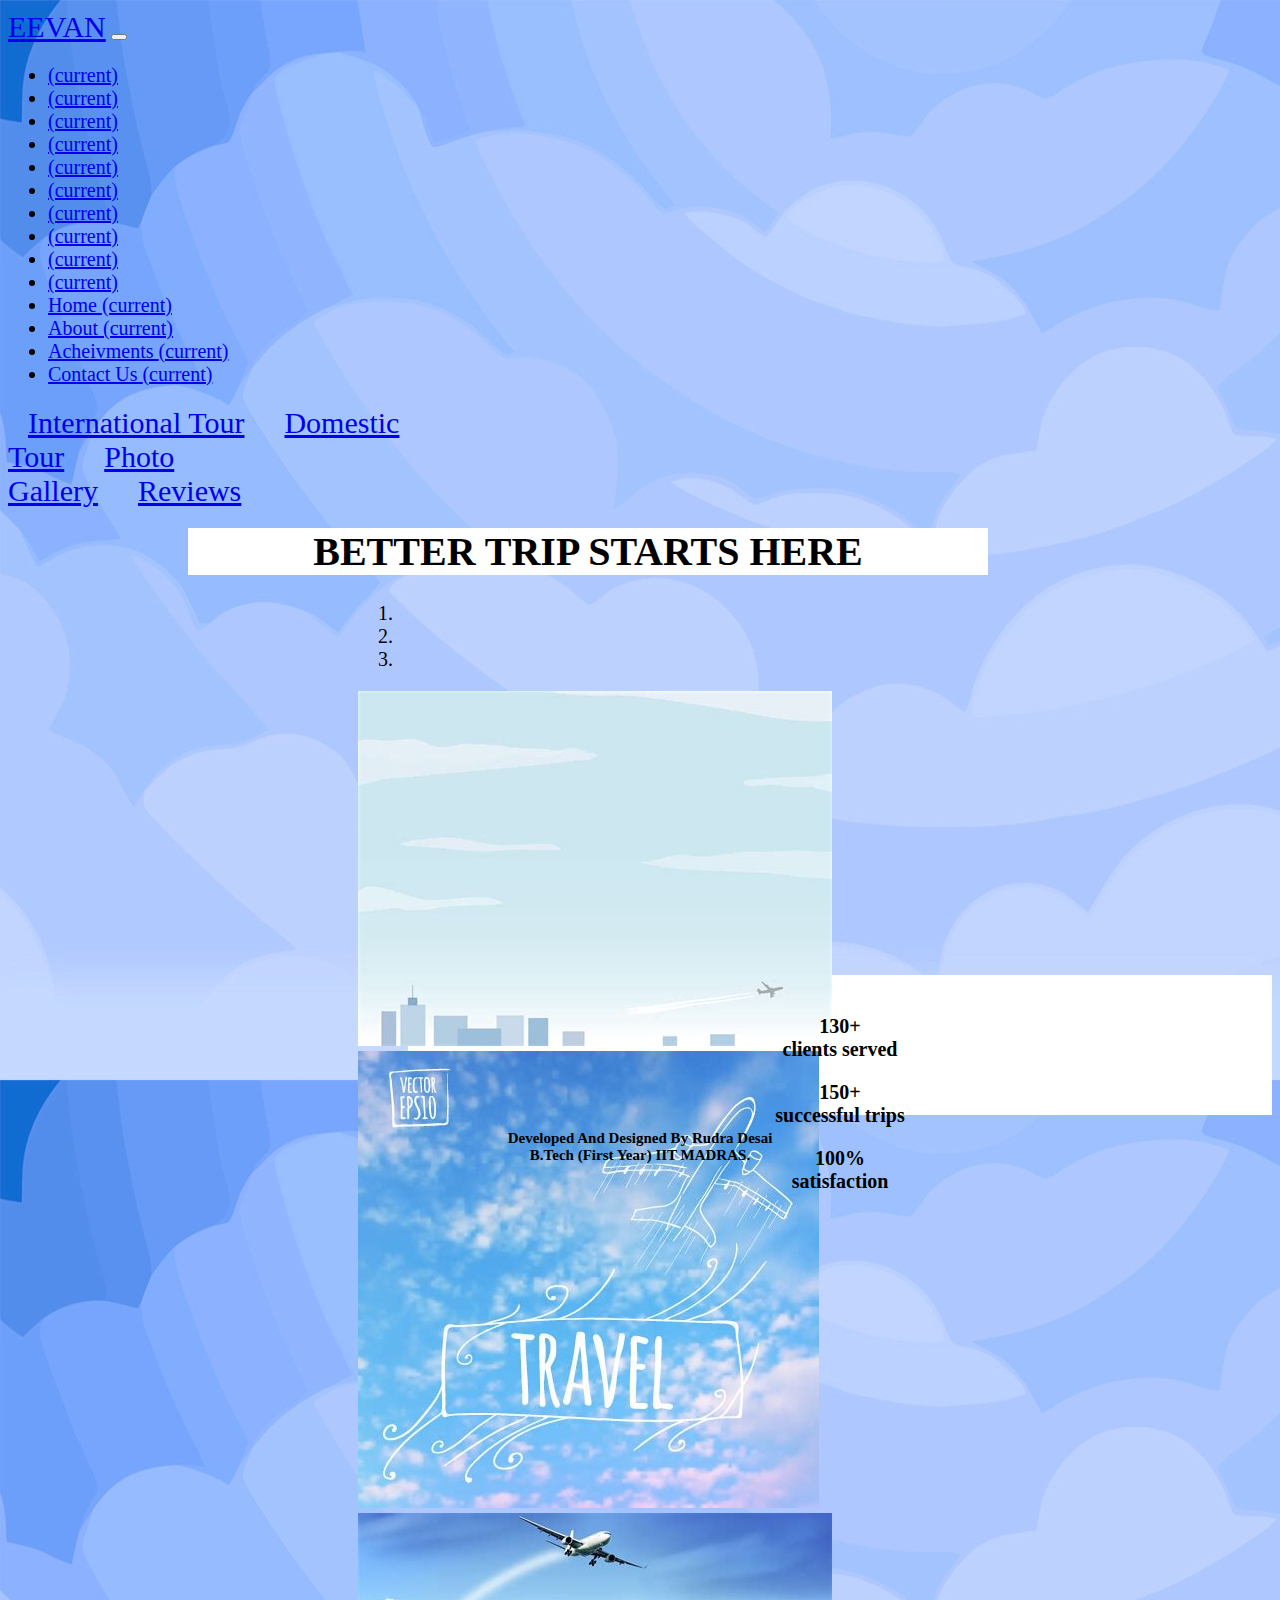
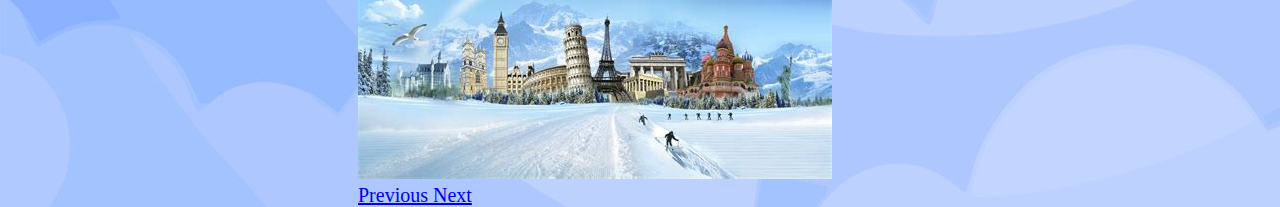
==== index.html @ a2a99ff5 "Add files via upload" ====
<!DOCTYPE html>
<head>
	<title>EEVAN TRAVELS</title>
	<link rel="stylesheet" href="https://stackpath.bootstrapcdn.com/bootstrap/4.1.3/css/bootstrap.min.css" integrity="sha384-MCw98/SFnGE8fJT3GXwEOngsV7Zt27NXFoaoApmYm81iuXoPkFOJwJ8ERdknLPMO" crossorigin="anonymous">

	<link rel="stylesheet" type="text/css" href="stylesheet.css">
</head>

<body>
	<div class="scrollbar" id="style-10">
      <div class="force-overflow"></div>
    </div>


<!-- NAVIGATION BAR -->
<nav class="navbar navbar-expand-lg navbar navbar-light bg-light" >
  <a class="navbar-brand" href="#" style="font-size: 30px;">EEVAN</a>
  <button class="navbar-toggler" type="button" data-toggle="collapse" data-target="#navbarSupportedContent" aria-controls="navbarSupportedContent" aria-expanded="false" aria-label="Toggle navigation">
    <span class="navbar-toggler-icon"></span>
  </button>

  <div class="collapse navbar-collapse" id="navbarSupportedContent">
     <ul class="navbar-nav mr-auto">    
	      <li class="nav-item ">
	        <a class="nav-link" href="main.html"><span class="sr-only">(current)</span></a>
	      </li>
	      <li class="nav-item ">
	        <a class="nav-link" href="main.html"><span class="sr-only">(current)</span></a>
	      </li>
	      <li class="nav-item ">
	        <a class="nav-link" href="main.html"><span class="sr-only">(current)</span></a>
	      </li>
	      <li class="nav-item ">
	        <a class="nav-link" href="main.html"><span class="sr-only">(current)</span></a>
	      </li>
	      <li class="nav-item ">
	        <a class="nav-link" href="main.html"><span class="sr-only">(current)</span></a>
	      </li>
	      <li class="nav-item ">
	        <a class="nav-link" href="main.html"><span class="sr-only">(current)</span></a>
	      </li>
	      <li class="nav-item ">
	        <a class="nav-link" href="main.html"><span class="sr-only">(current)</span></a>
	      </li>
	      <li class="nav-item ">
	        <a class="nav-link" href="main.html"><span class="sr-only">(current)</span></a>
	      </li>
	      <li class="nav-item ">
	        <a class="nav-link" href="main.html"><span class="sr-only">(current)</span></a>
	      </li>
	      <li class="nav-item ">
	        <a class="nav-link" href="main.html"><span class="sr-only">(current)</span></a>
	      </li>
	 
	      <li class="nav-item ">
	        <a class="nav-link" href="index.html">Home <span class="sr-only">(current)</span></a>
	      </li>
	      <li class="nav-item ">
	        <a class="nav-link" href="About.html">About <span class="sr-only">(current)</span></a>
	      </li>
	      <li class="nav-item ">
	        <a class="nav-link" href="acheivements.html">Acheivments <span class="sr-only">(current)</span></a>
	      </li>
	      <li class="nav-item ">
	        <a class="nav-link" href="contact_us .html">Contact Us <span class="sr-only">(current)</span></a>
	      </li>
	<!--      <li class="nav-item">
	        <a class="nav-link" href="#">ABOUT</a>
	      </li>
	      <li class="nav-item dropdown">
	        <a class="nav-link dropdown-toggle" href="#" id="navbarDropdown" role="button" data-toggle="dropdown" aria-haspopup="true" aria-expanded="false">
	          Dropdown
	        </a>
	        <div class="dropdown-menu" aria-labelledby="navbarDropdown">
	          <a class="dropdown-item" href="#">Action</a>
	          <a class="dropdown-item" href="#">Another action</a>
	          <div class="dropdown-divider"></div>
	          <a class="dropdown-item" href="#">Something else here</a>
	        </div>
	      </li>
	      <li class="nav-item">
	        <a class="nav-link disabled" href="#">Disabled</a>
	      </li>
	  -->
     </ul>
 	 <!--<form class="form-inline my-2 my-lg-0">
      <input class="form-control mr-sm-2" type="search" placeholder="Search" aria-label="Search">
      <button class="btn btn-outline-success my-2 my-sm-0" type="submit">Search</button>
     </form>-->
  </div>
</nav>

<div class="container" style="height: 500px;">
	<div class="row">
		<div class="col-4">
			<div id="list-example " class="list-group" style="margin-top: 20px;">
				<table>
				  <tr><a class="list-group-item list-group-item-action" href="#list-item-1">International Tour</a></tr>
				  <tr><a class="list-group-item list-group-item-action" href="#list-item-2">Domestic Tour</a></tr>
				  <tr><a class="list-group-item list-group-item-action" href="#list-item-2">Photo Gallery</a></tr>
				  <tr><a class="list-group-item list-group-item-action" href="#list-item-2">Reviews</a></tr>
				</table>
			</div>
		</div>

		<div class="col-8" style="margin-left: 0px;">
		<div class="col">
			<h1 style="text-align: center; margin-left: 180px;width: 800px; background-color: white; margin-top: 20px;"> BETTER TRIP STARTS HERE </h1>
			<div id="carouselExampleIndicators" class="carousel slide " data-ride="carousel" data-interval="3000" style="margin-left: 350px;margin-top: 20px;width: 400px">
			    
			    <ol class="carousel-indicators">
			      <li data-target="#carouselExampleIndicators" data-slide-to="0" class="active"></li>
			      <li data-target="#carouselExampleIndicators" data-slide-to="1" class=""></li>
			      <li data-target="#carouselExampleIndicators" data-slide-to="2" class=""></li>
			    </ol>

				    <div class="carousel-inner" style="size: 200px 200px;"> 
				    	
				       	
				      <div class="carousel-item active">
				        <img  class="d-block w-auto h-auto" src="images/img1.jpeg" alt="First slide">                   
				      </div>
				      <div class="carousel-item">
				        <img class="d-block w-auto h-auto"   src="images/img2.jpeg" alt="Second slide">                    
				      <div class="carousel-item">
				        <img class="d-block w-auto h-auto"  src="images/img3.jpeg" alt="Third slide">
				      </div>

				    </div>

			    <a class="carousel-control-prev" href="#carouselExampleIndicators" role="button" data-slide="prev">
			    	<span class="carousel-control-prev-icon" aria-hidden="true"></span>
			    	<span class="sr-only">Previous</span>
			  	</a>

			    <a class="carousel-control-next" href="#carouselExampleIndicators" role="button" data-slide="next">
			    	<span class="carousel-control-next-icon" aria-hidden="true"></span>
			    	<span class="sr-only">Next</span>
			    </a>
			</div>
		</div>
		</div>
	</div>
</div>
</div>
<div class="container">
	<br>
	<br>
	<br>
</div>	
<div class="container" id="101">      
 <footer id="features" class="parallax"  style="margin-top:-100px">
    <div class="container" style="margin-top: 100px; margin-left:400px;background-color: white; align-content: center; padding: 20px; height: 100px;">
      <div class="row">
        <div class="col-sm-4 col-xs-6">   
          <p align="center" class="pone">130+<br>clients served</p>
        </div> 
        <div class="col-sm-4 col-xs-6" >
          <p align="center" class="pone">150+<br>successful trips</p>
        </div> 
        <div class="col-sm-4 col-xs-6">
                
          <p align="center" class="pone">100%<br>satisfaction</p>
  
        </div>                 
      </div>
    </div>
 </footer><!--/#features-->
</div>
<div>
	<p style="font-size: 15px; font-weight: bold; text-align: center;">Developed And Designed By Rudra Desai<br>B.Tech (First Year) IIT MADRAS.<br></p>
</div>
<!-- -->

	<script src="https://code.jquery.com/jquery-3.3.1.slim.min.js" integrity="sha384-q8i/X+965DzO0rT7abK41JStQIAqVgRVzpbzo5smXKp4YfRvH+8abtTE1Pi6jizo" crossorigin="anonymous"></script>
	<script src="https://cdnjs.cloudflare.com/ajax/libs/popper.js/1.14.3/umd/popper.min.js" integrity="sha384-ZMP7rVo3mIykV+2+9J3UJ46jBk0WLaUAdn689aCwoqbBJiSnjAK/l8WvCWPIPm49" crossorigin="anonymous"></script>
	<script src="https://stackpath.bootstrapcdn.com/bootstrap/4.1.3/js/bootstrap.min.js" integrity="sha384-ChfqqxuZUCnJSK3+MXmPNIyE6ZbWh2IMqE241rYiqJxyMiZ6OW/JmZQ5stwEULTy" crossorigin="anonymous"></script>
</body>
---- stylesheet.css ----
body {
	font-family: 'Marck Script', cursive;
	font-size: 20px;
	margin-top: 10px;
	background-image: url(images/back_1.jpeg) ;
	background-size: 1920px 1080px;
}

.list-group{
	justify-content: left;
	width: 400px;

}

.navbar-nav li a:hover, 
.navbar-nav li a:focus {
  outline:none;
  outline-offset: 0;
  text-decoration:none;  
  background: transparent;
}


.navbar-right li a {
  color: #fff;
  text-transform: uppercase;
  font-size: 14px;
  font-weight: 600;
  padding-top: 30px;
  padding-bottom: 30px;
}

.navbar-right li.active a {
  background-color: rgba(0,0,0,.2);
}

.navbar-brand h1 {
  margin-top: 5px;
}

#101 {

	align-content: center;
}
.container{
	margin: 0px;
}
.list-group-item-action {
	height: 80px;

	margin-bottom: 10px;
	padding: 20px;
	text-align: left;
	font-size: 30px;
}
.pone {
	text-decoration-color: black;
	font-weight: bold;
}

.Contact {
	background-color: white;
}


.down_tab {
	text-decoration-color: black;
	font-weight: bold;
}
.image {
	background-color: white;
	width:100px;
	height:100px;
	margin-top: 50px;
	margin-left: 10px;
}

#p02 {
	background-color: white;
	width: 1000px;
	height: 5r00px;
}

#cone {
	margin-left: 300px;
	margin-top: 10px;
	width: 700px
}
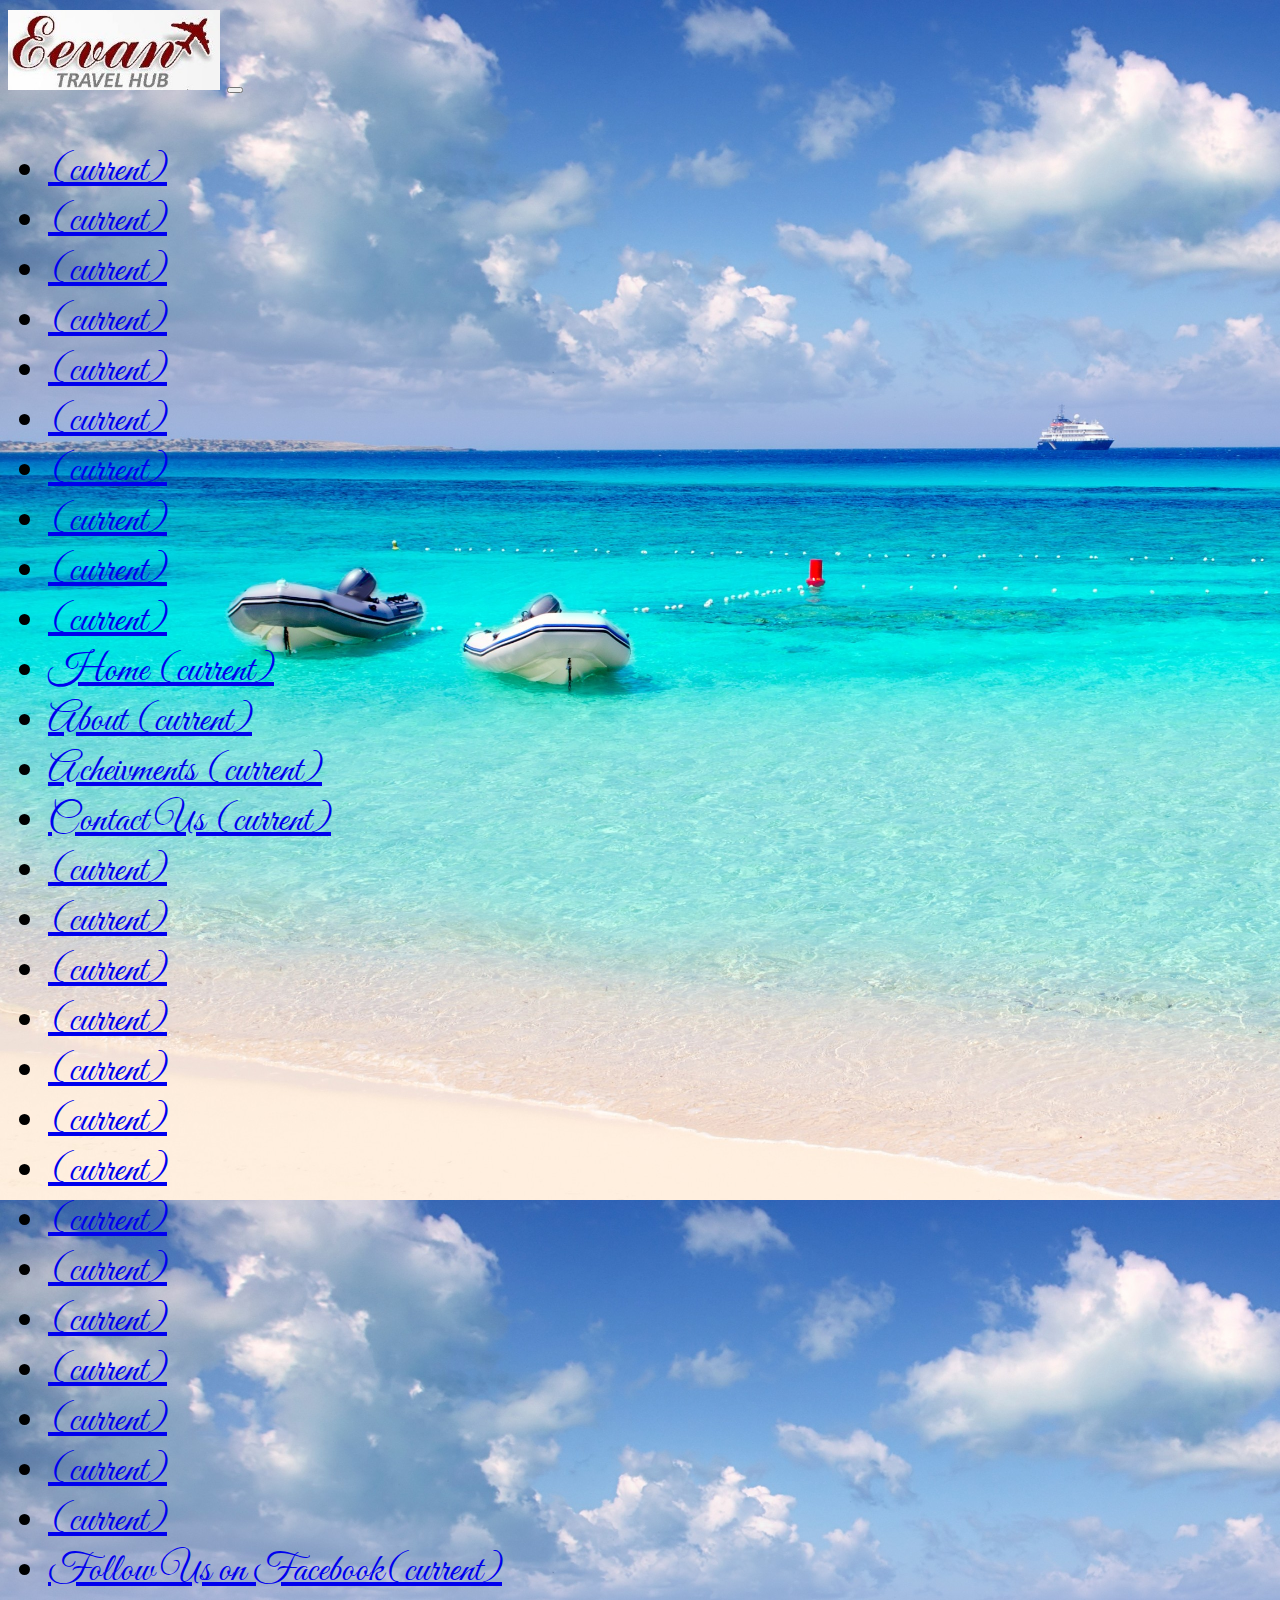
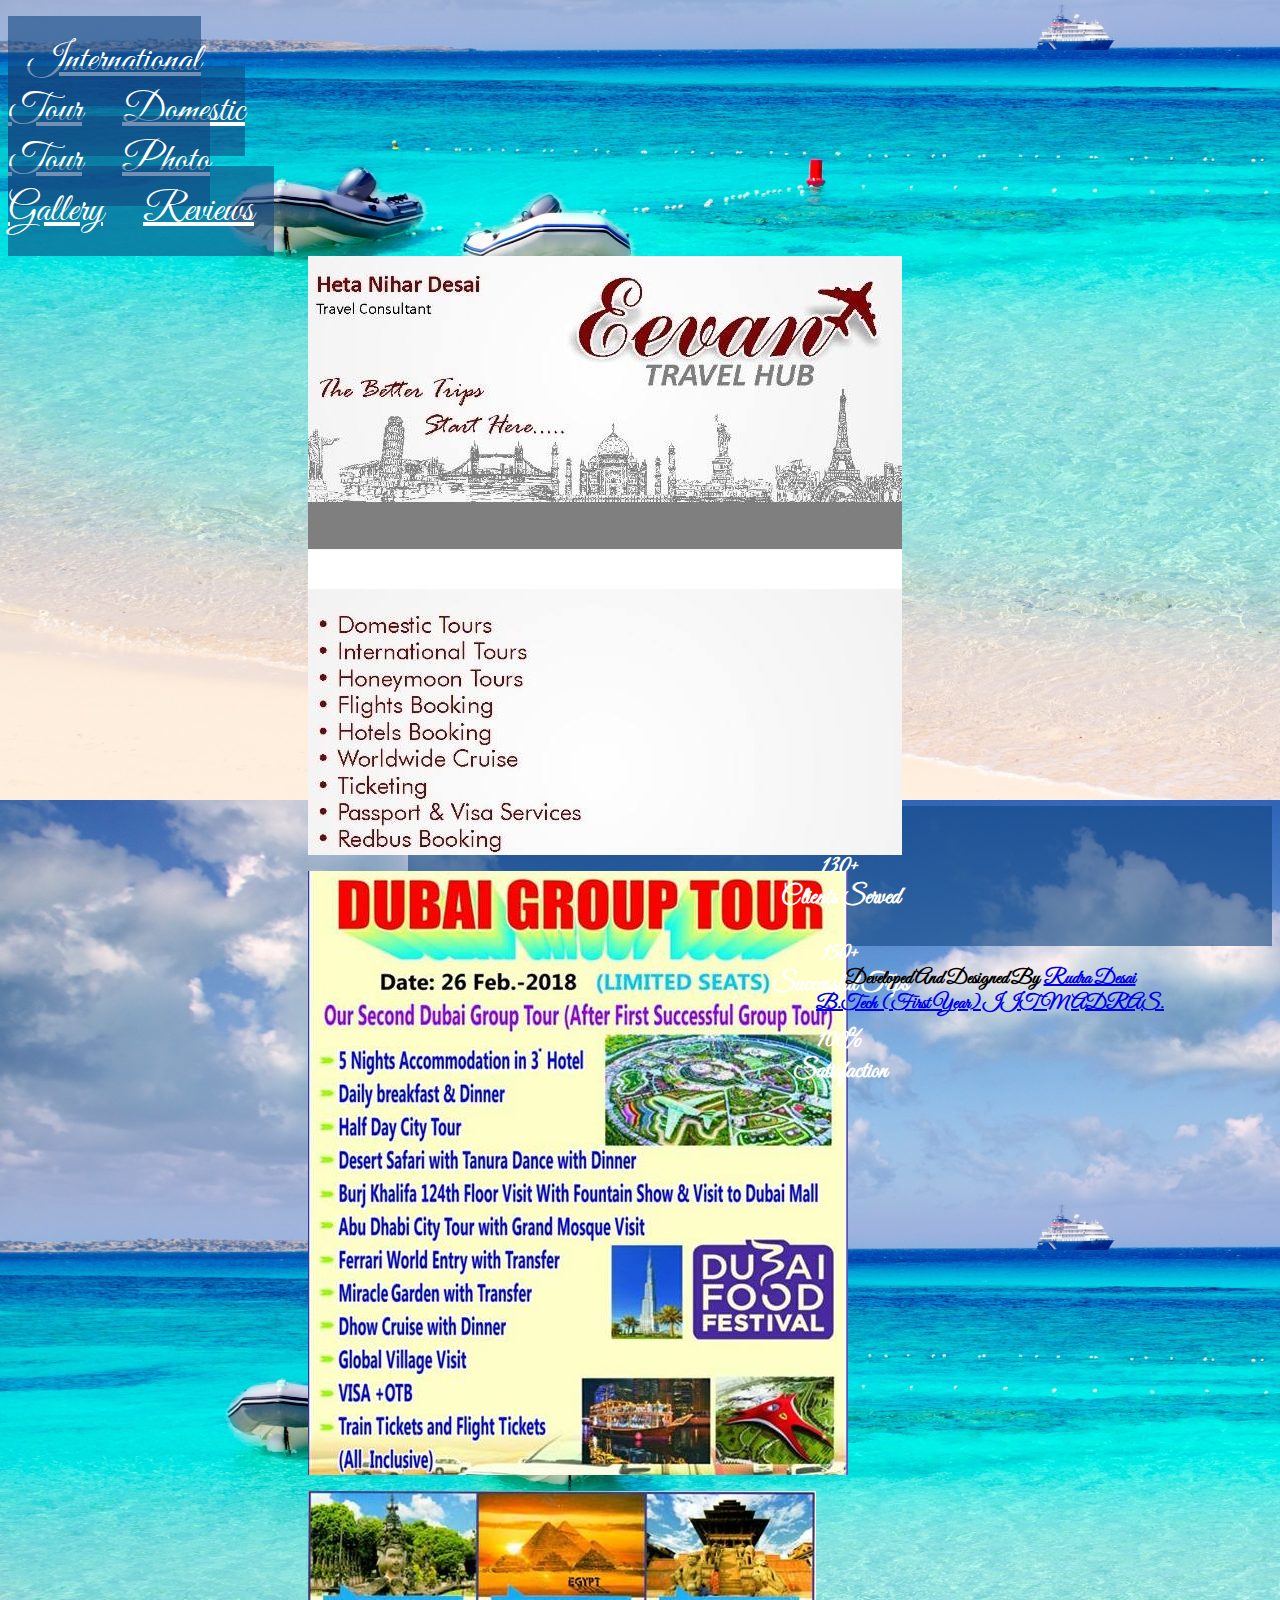
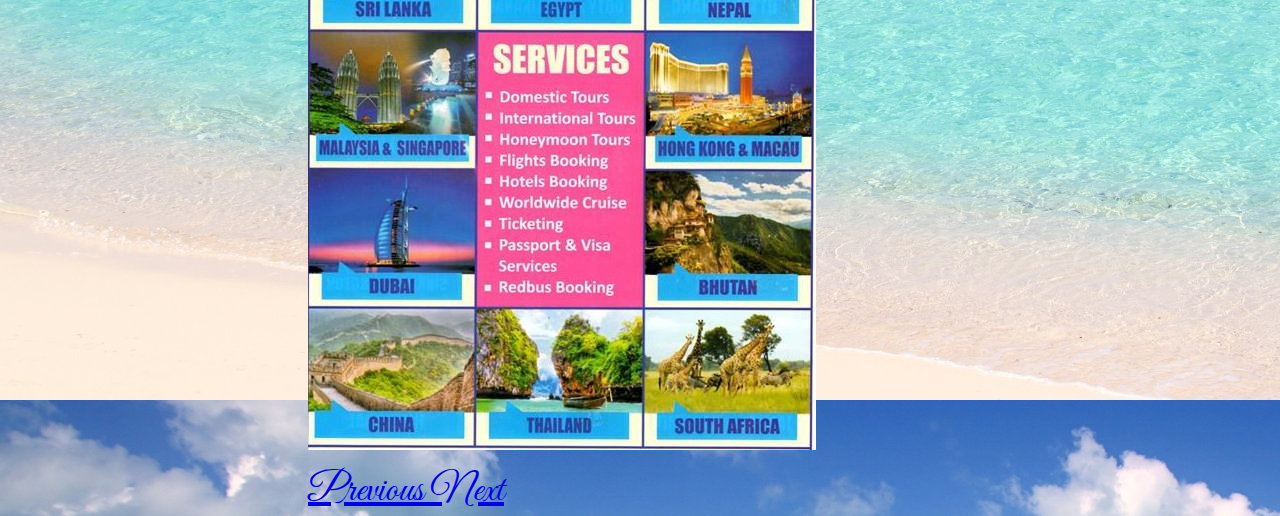
==== commit 7997ded2: "Add files via upload" ====
--- a/index.html
+++ b/index.html
@@ -4,6 +4,7 @@
 	<link rel="stylesheet" href="https://stackpath.bootstrapcdn.com/bootstrap/4.1.3/css/bootstrap.min.css" integrity="sha384-MCw98/SFnGE8fJT3GXwEOngsV7Zt27NXFoaoApmYm81iuXoPkFOJwJ8ERdknLPMO" crossorigin="anonymous">
 
 	<link rel="stylesheet" type="text/css" href="stylesheet.css">
+	 <link href="https://fonts.googleapis.com/css?family=Great+Vibes|Pacifico|Seaweed+Script" rel="stylesheet"> 
 </head>
 
 <body>
@@ -14,7 +15,7 @@
 
 <!-- NAVIGATION BAR -->
 <nav class="navbar navbar-expand-lg navbar navbar-light bg-light" >
-  <a class="navbar-brand" href="#" style="font-size: 30px;">EEVAN</a>
+  <a class="navbar-brand" href="#" style="font-size: 40px;"><img src="images/logo1.jpg" height="80px"></a>
   <button class="navbar-toggler" type="button" data-toggle="collapse" data-target="#navbarSupportedContent" aria-controls="navbarSupportedContent" aria-expanded="false" aria-label="Toggle navigation">
     <span class="navbar-toggler-icon"></span>
   </button>
@@ -56,13 +57,59 @@
 	        <a class="nav-link" href="index.html">Home <span class="sr-only">(current)</span></a>
 	      </li>
 	      <li class="nav-item ">
-	        <a class="nav-link" href="About.html">About <span class="sr-only">(current)</span></a>
+	        <a class="nav-link" href="about.html">About <span class="sr-only">(current)</span></a>
 	      </li>
 	      <li class="nav-item ">
 	        <a class="nav-link" href="acheivements.html">Acheivments <span class="sr-only">(current)</span></a>
 	      </li>
 	      <li class="nav-item ">
 	        <a class="nav-link" href="contact_us .html">Contact Us <span class="sr-only">(current)</span></a>
+	      </li>
+
+   <li class="nav-item ">
+	        <a class="nav-link" href="main.html"><span class="sr-only">(current)</span></a>
+	      </li>
+	      <li class="nav-item ">
+	        <a class="nav-link" href="main.html"><span class="sr-only">(current)</span></a>
+	      </li>
+	      <li class="nav-item ">
+	        <a class="nav-link" href="main.html"><span class="sr-only">(current)</span></a>
+	      </li>
+	      <li class="nav-item ">
+	        <a class="nav-link" href="main.html"><span class="sr-only">(current)</span></a>
+	      </li>
+	      <li class="nav-item ">
+	        <a class="nav-link" href="main.html"><span class="sr-only">(current)</span></a>
+	      </li>
+	      <li class="nav-item ">
+	        <a class="nav-link" href="main.html"><span class="sr-only">(current)</span></a>
+	      </li>
+	      <li class="nav-item ">
+	        <a class="nav-link" href="main.html"><span class="sr-only">(current)</span></a>
+	      </li>
+	         <li class="nav-item ">
+	        <a class="nav-link" href="main.html"><span class="sr-only">(current)</span></a>
+	      </li>
+	      <li class="nav-item ">
+	        <a class="nav-link" href="main.html"><span class="sr-only">(current)</span></a>
+	      </li>
+	      <li class="nav-item ">
+	        <a class="nav-link" href="main.html"><span class="sr-only">(current)</span></a>
+	      </li>
+	      <li class="nav-item ">
+	        <a class="nav-link" href="main.html"><span class="sr-only">(current)</span></a>
+	      </li>
+	      <li class="nav-item ">
+	        <a class="nav-link" href="main.html"><span class="sr-only">(current)</span></a>
+	      </li>
+	      <li class="nav-item ">
+	        <a class="nav-link" href="main.html"><span class="sr-only">(current)</span></a>
+	      </li>
+	      <li class="nav-item ">
+	        <a class="nav-link" href="main.html"><span class="sr-only">(current)</span></a>
+	      </li>
+	      <li class="nav-item ">
+	        <a class="nav-link" href="https://www.facebook.com/Eevan-Travel-Hub-969600229728406/">Follow Us on Facebook<span class="sr-only">(current)</span></a>
 	      </li>
 	<!--      <li class="nav-item">
 	        <a class="nav-link" href="#">ABOUT</a>
@@ -103,10 +150,32 @@
 			</div>
 		</div>
 
-		<div class="col-8" style="margin-left: 0px;">
-		<div class="col">
-			<h1 style="text-align: center; margin-left: 180px;width: 800px; background-color: white; margin-top: 20px;"> BETTER TRIP STARTS HERE </h1>
-			<div id="carouselExampleIndicators" class="carousel slide " data-ride="carousel" data-interval="3000" style="margin-left: 350px;margin-top: 20px;width: 400px">
+		<div class="col-8" >
+			<div class="col">
+	
+ 				 <div id="carouselExampleControls" class="carousel slide" data-ride="carousel" style="margin-left: 300px;margin-top: 20px; height: 400px; width: 500px;">
+  					<div class="carousel-inner">
+   						 <div class="carousel-item active">
+					      <img class="d-block w-100" src="images/logo2.jpg" alt="First slide">
+					    </div>
+					    <div class="carousel-item">
+					      <img class="d-block w-100" src="images/tour_!.jpg" alt="Second slide">
+					    </div>
+					    <div class="carousel-item">
+					      <img class="d-block w-100" src="images/services1.jpg" alt="Third slide">
+					    </div>
+					</div>
+				<a class="carousel-control-prev" href="#carouselExampleControls" role="button" data-slide="prev">
+				  <span class="carousel-control-prev-icon" aria-hidden="true"></span>
+				  <span class="sr-only">Previous</span>
+				</a>
+				<a class="carousel-control-next" href="#carouselExampleControls" role="button" data-slide="next">
+				  <span class="carousel-control-next-icon" aria-hidden="true"></span>
+				  <span class="sr-only">Next</span>
+				</a>
+			</div>
+			<!--<h1 id="h1" > Better Trip Starts Here..... </h1>-->
+		<!--	<div id="carouselExampleIndicators" class="carousel slide " data-ride="carousel" data-interval="3000" style="margin-left: 350px;margin-top: 20px; height: 500px;" >
 			    
 			    <ol class="carousel-indicators">
 			      <li data-target="#carouselExampleIndicators" data-slide-to="0" class="active"></li>
@@ -114,16 +183,16 @@
 			      <li data-target="#carouselExampleIndicators" data-slide-to="2" class=""></li>
 			    </ol>
 
-				    <div class="carousel-inner" style="size: 200px 200px;"> 
+				    <div class="carousel-inner" > 
 				    	
 				       	
 				      <div class="carousel-item active">
-				        <img  class="d-block w-auto h-auto" src="images/img1.jpeg" alt="First slide">                   
+				        <img  class="d-block h-100" src="images/logo2.jpg" alt="First slide" width="600px" height="900px;">                   
 				      </div>
 				      <div class="carousel-item">
-				        <img class="d-block w-auto h-auto"   src="images/img2.jpeg" alt="Second slide">                    
+				        <img class="d-block w-auto h-100"   src="images/tour_!.jpg" alt="Second slide">                    
 				      <div class="carousel-item">
-				        <img class="d-block w-auto h-auto"  src="images/img3.jpeg" alt="Third slide">
+				        <img class="d-block w-auto h-100"  src="images/services1.jpg" alt="Third slide">
 				      </div>
 
 				    </div>
@@ -138,29 +207,29 @@
 			    	<span class="sr-only">Next</span>
 			    </a>
 			</div>
-		</div>
+		</div>-->
 		</div>
 	</div>
 </div>
-</div>
+
 <div class="container">
 	<br>
 	<br>
 	<br>
 </div>	
-<div class="container" id="101">      
+<div class="container">      
  <footer id="features" class="parallax"  style="margin-top:-100px">
-    <div class="container" style="margin-top: 100px; margin-left:400px;background-color: white; align-content: center; padding: 20px; height: 100px;">
+    <div class="container" id="con1">
       <div class="row">
         <div class="col-sm-4 col-xs-6">   
-          <p align="center" class="pone">130+<br>clients served</p>
+          <p align="center" class="pone">130+<br>Clients Served</p>
         </div> 
         <div class="col-sm-4 col-xs-6" >
-          <p align="center" class="pone">150+<br>successful trips</p>
+          <p align="center" class="pone">150+<br>Successful Trips</p>
         </div> 
         <div class="col-sm-4 col-xs-6">
                 
-          <p align="center" class="pone">100%<br>satisfaction</p>
+          <p align="center" class="pone">100%<br>Satisfaction</p>
   
         </div>                 
       </div>
@@ -168,7 +237,7 @@
  </footer><!--/#features-->
 </div>
 <div>
-	<p style="font-size: 15px; font-weight: bold; text-align: center;">Developed And Designed By Rudra Desai<br>B.Tech (First Year) IIT MADRAS.<br></p>
+	<p style="font-size: 20px; font-weight: bold; text-align: center; margin-left: 700px;">Developed And Designed By <a href="https://www.linkedin.com/in/rudra-desai-87695a174/" !important>Rudra Desai<br>B.Tech (First Year) IIT MADRAS.<br></a></p>
 </div>
 <!-- -->
 
--- a/stylesheet.css
+++ b/stylesheet.css
@@ -1,9 +1,10 @@
 body {
-	font-family: 'Marck Script', cursive;
-	font-size: 20px;
+	font-family: 'Great Vibes', cursive;
+	font-size: 40px;
 	margin-top: 10px;
-	background-image: url(images/back_1.jpeg) ;
-	background-size: 1920px 1080px;
+	background-image: url(images/back_4.jpg) ;
+	background-color: 	rgb(169,169,169);
+	background-size: 1920px 1200px;
 }
 
 .list-group{
@@ -24,42 +25,45 @@
 .navbar-right li a {
   color: #fff;
   text-transform: uppercase;
-  font-size: 14px;
+  font-size: 40px;
   font-weight: 600;
   padding-top: 30px;
   padding-bottom: 30px;
 }
 
 .navbar-right li.active a {
-  background-color: rgba(0,0,0,.2);
+  background-color: rgba(18,70,128,0.6);	
+color: white;
 }
 
 .navbar-brand h1 {
   margin-top: 5px;
 }
 
-#101 {
 
-	align-content: center;
+.nav-item {
+	font-size: 40px;
 }
+
 .container{
 	margin: 0px;
 }
 .list-group-item-action {
 	height: 80px;
-
+	background-color: rgba(18,70,128,0.6);	
 	margin-bottom: 10px;
 	padding: 20px;
 	text-align: left;
-	font-size: 30px;
+	font-size: 40px;
+	color: white;
 }
 .pone {
-	text-decoration-color: black;
 	font-weight: bold;
 }
 
 .Contact {
-	background-color: white;
+	background-color: rgba(18,70,128,0.6);	
+color: white;
 }
 
 
@@ -68,7 +72,9 @@
 	font-weight: bold;
 }
 .image {
-	background-color: white;
+background-color: rgba(18,70,128,0.6);	
+color: white;
+
 	width:100px;
 	height:100px;
 	margin-top: 50px;
@@ -76,7 +82,9 @@
 }
 
 #p02 {
-	background-color: white;
+background-color: rgba(18,70,128,0.6);	
+color: white;
+
 	width: 1000px;
 	height: 5r00px;
 }
@@ -87,3 +95,53 @@
 	width: 700px
 }
 
+#h1 {
+	font-family: 'Great Vibes', cursive;
+	font-size: 40px;
+	text-decoration: underline wavy blue;
+	text-align: center; 
+	margin-left:180px;
+	width: 800px;
+	height: 80px;
+	padding-top: 20px;  	
+	color: rgb(0,0,0); 
+	margin-top: 10px;
+	margin-bottom: 0px;
+}
+
+#h1:hover {
+	font-family: 'Great Vibes', cursive;
+	text-align: center; 
+	margin-left:180px;
+	width: 800px; 
+	background-color: rgba(18,70,128,0.6);	
+	color: white; 
+	margin-top: 10px;
+	margin-bottom: 0px;
+}
+
+#con1 {
+	font-size: 25px;
+	font-weight: bolder;
+	margin-top: 100px; 
+	margin-left:400px;
+	 background-color: rgba(18,70,128,0.6);	
+	color: white;
+	align-content: center; 
+	padding: 20px; 
+	height: 100px;
+}
+
+con1:hover {
+	margin-top: 100px; 
+	margin-left:400px;
+	background-color: white;
+	color: black;
+	align-content: center; 
+	padding: 20px; 
+	height: 100px;
+}
+
+.carousel-item {
+	width: 500px;
+}